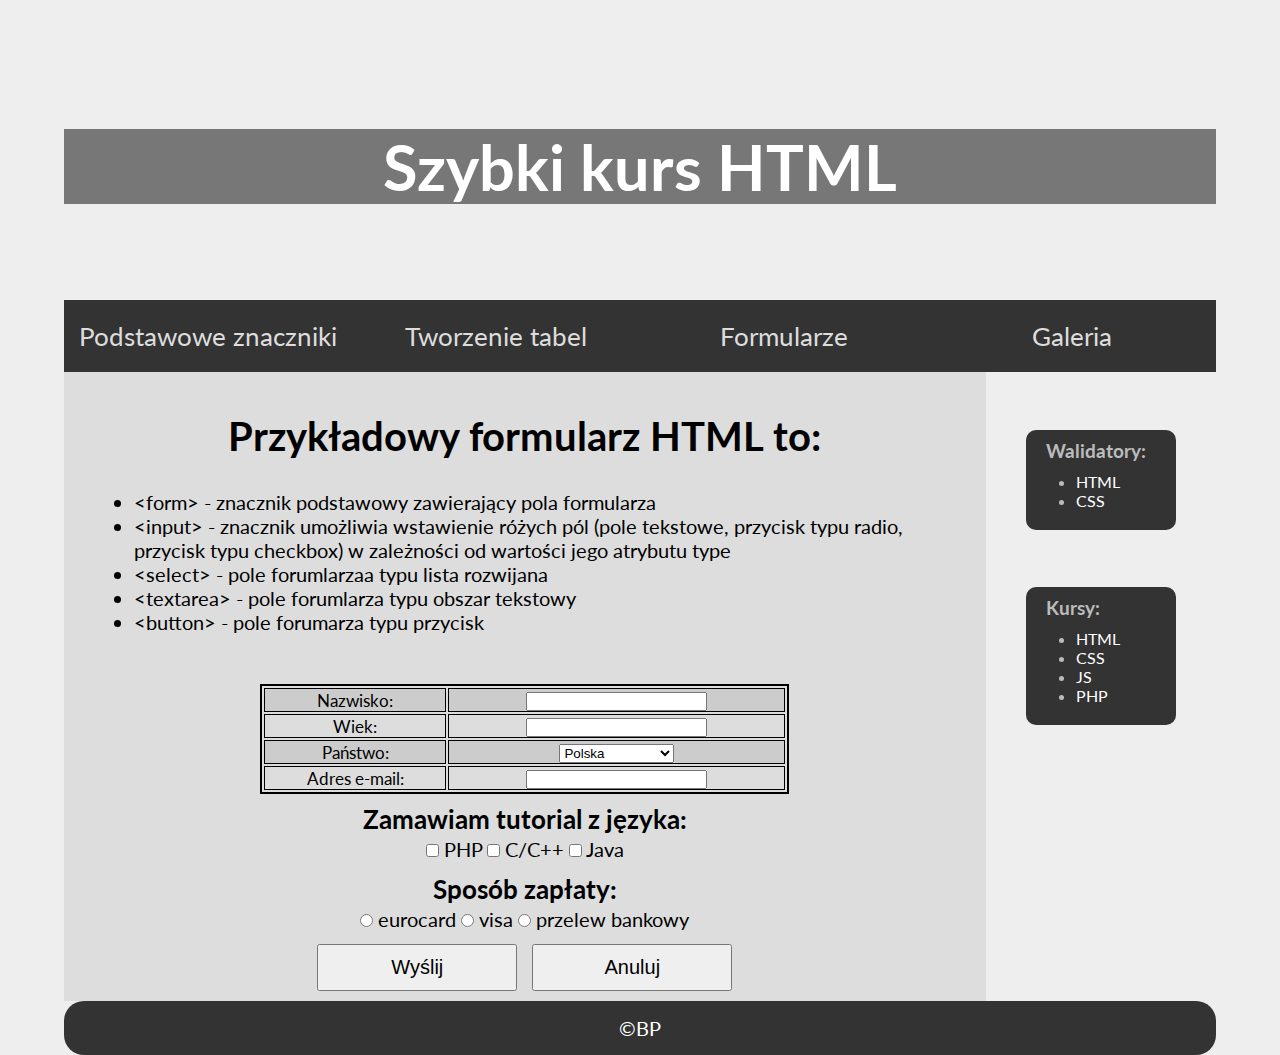
==== formularz.html @ c30d0481 "Upgraded styles" ====
<!DOCTYPE html>
<html lang="pl">

<head>
    <meta charset="UTF-8">
    <meta name="viewport" content="width=device-width, initial-scale=1.0">
    <title> Formularz HTML </title>
    <link href="https://fonts.googleapis.com/css2?family=Lato&display=swap" rel="stylesheet">
    <link rel="stylesheet" href="css/style.css">
</head>

<body>
    <header>
        <h2>Szybki kurs HTML</h2>
    </header>
    <nav>
        <ul id="nav">
            <li><a href="index.html">Podstawowe znaczniki</a></li>
            <li><a href="tabele.html">Tworzenie tabel</a></li>
            <li><a href="">Formularze</a>
                <ul>
                    <li><a href="formularz.html">Pola formularza</a></li>
                    <li><a href="obliczenia.html">Obliczenia w formularzu</a></li>
                </ul>
            </li>
            <li><a href="galeria.html">Galeria</a></li>
        </ul>
    </nav>
    <main>
        <h3>Przykładowy formularz HTML to:</h3>
        <ul>
            <li>&lt;form&gt; - znacznik podstawowy zawierający pola formularza</li>
            <li>&lt;input&gt; - znacznik umożliwia wstawienie różych pól (pole tekstowe, przycisk typu radio, przycisk
                typu checkbox) w zależności od wartości jego atrybutu type</li>
            <li>&lt;select&gt; - pole forumlarzaa typu lista rozwijana</li>
            <li>&lt;textarea&gt; - pole forumlarza typu obszar tekstowy</li>
            <li>&lt;button&gt; - pole forumarza typu przycisk</li>
        </ul>
        <form action="mailto:daniel.strzelecki@pollub.edu.pl" method="POST">
            <div id="clientdata">
                <table>
                    <tr>
                        <td><label for="lname">Nazwisko: </label> </td>
                        <td><input type="text" id="lname" name="lname" /><br></td>
                    </tr>
                    <tr>
                        <td><label for="age">Wiek: </label></td>
                        <td><input type="number" id="age" name="age" /><br></td>
                    </tr>
                    <tr>
                        <td><label for="country">Państwo: </label> </td>
                        <td>
                            <select name="country" id="country">
                                <option value="Polska">Polska</option>
                                <option value="Niemcy">Niemcy</option>
                                <option value="Wielka Brytania">Wielka Brytania</option>
                            </select><br>
                        </td>
                    </tr>
                    <tr>
                        <td><label for="adress_emial">Adres e-mail: </label> </td>
                        <td><input type="text" id="adress_emial" name="adress_emial"> <br></td>
                    </tr>
                </table>
            </div>
            <div id="jezyk_programowania">
                <h4>Zamawiam tutorial z języka:</h4>
                <input type="checkbox" name="PHP" id="PHP" value="PHP"> <label for="PHP">PHP</label>
                <input type="checkbox" name="C/C++" id="C/C++" value="C/C++"> <label for="C/C++">C/C++</label>
                <input type="checkbox" name="Java" id="Java" value="Java"> <label for="Java">Java</label> <br>
            </div>
            <div id="sposob_zaplaty">
                <h4>Sposób zapłaty:</h4>
                <input type="radio" name="payment-method" id="eurocard" value="eurocard"> <label
                    for="eurocard">eurocard</label>
                <input type="radio" name="payment-method" id="visa" value="visa"> <label for="visa">visa</label>
                <input type="radio" name="payment-method" id="przelew_bankowy" value="przelew_bankowy"> <label
                    for="przelew_bankowy">przelew bankowy</label> <br>
            </div>
            <div id="sendrest">
                <input type="submit" value="Wyślij">
                <input type="reset" value="Anuluj">
            </div>
        </form>
    </main>
    <aside>
        <div class="box">
            <h3>Walidatory:</h3>
            <ul>
                <li> <a href="http://validator.w3.org/">HTML </a></li>
                <li> <a href="http://jigsaw.w3.org/css-validator/">CSS</a></li>
            </ul>
        </div>
        <div class="box">
            <h3>Kursy:</h3>
            <ul>
                <li> <a href="https://www.w3schools.com/html/"> HTML </a></li>
                <li> <a href="https://www.w3schools.com/css/"> CSS </a></li>
                <li> <a href="https://www.w3schools.com/js/"> JS </a></li>
                <li> <a href="https://www.w3schools.com/php/"> PHP </a></li>
            </ul>
        </div>
    </aside>
    <footer>
        <p>&copy;BP</p>
    </footer>
</body>

</html>
---- css/style.css ----
* {
    margin: 0;
    padding: 0;
    box-sizing: border-box;
}

.clearfix::after {
    content: "";
    display: block;
    clear: both;
}

body {
    width: 90%;
    max-width: 1920px;
    margin: 0 auto;
    background-color: #eee;
    font-family: 'Lato', sans-serif;
}

header {
    height: 300px;
    background-image: url(https://cdn.pixabay.com/photo/2015/12/04/14/05/code-1076536_1280.jpg);
    background-size: cover;
    color: #fff;
    padding-top: 129px;
    text-align: center;
    font-size: 42px;
}

header h2 {
    background-color: rgba(0, 0, 0, .5);
}

/* ======================================================================== */

nav {
    background-color: #333;
    font-size: 0;
}

nav #nav li ul {
    /* overflow: hidden; */
    display: none;
}

nav #nav li:hover ul {
    position: absolute;
    display: block;
    width: 100%;
    background-color: black;
}

nav #nav>li {
    position: relative;
    width: 25%;
    display: inline-block;
    text-align: center;
}

nav #nav>li a {
    display: block;
    padding: 20px 0;
    text-decoration: none;
    color: #ddd;
    font-size: 26px;
    transition: .3s;
}

nav #nav a:hover {
    background-color: #444;
    color: #fff;
}

nav #nav li ul li {
    display: block;
}

/* ========================================================================== */

main {
    float: left;
    width: 80%;
    background-color: #ddd;
}

aside {
    float: left;
    width: 20%;
}

aside .box {
    max-width: 150px;
    margin: 25% auto 0;
    padding: 10px 20px 20px 20px;
    background-color: #333;
    border-radius: 10px;
    color: #bbb;
}

.box ul {
    margin: 10px 0 0 30px
}

.box a {
    text-decoration: none;
    color: white;
}

.box li {
    transition: .3s;
}

.box li:hover {
    transform: translateX(10%);
}

main h3 {
    text-align: center;
    font-size: 40px;
    padding: 30px 0;
}

main ul {
    margin-left: 50px;
    margin-bottom: 50px;
    font-size: 20px;
}

main a {
    display: block;
    width: 200px;
    margin: 0 auto;
    border: 2px solid #333;
    border-radius: 20px;
    color: black;
    line-height: 50px;
    text-decoration: none;
    text-align: center;
}

a img {
    width: 35px;
}

footer {
    background-color: #333;
    color: #fff;
    font-size: 20px;
    text-align: center;
    padding: 15px 0;
    border-radius: 20px;
    clear: both;
}

/* tabele */

table {
    border: 2px solid black;
    width: 60%;
    margin: 0 auto;
    font-size: 17px;
}

table caption {
    margin-bottom: 10px;
    font-size: 30px;
}

table thead th {
    border: 2px solid black;
}

table td {
    border: 1px solid black;
    text-align: center;
}

table tbody tr:nth-of-type(odd) {
    background-color: #ccc;
}

main table tr a {
    width: 100%;
    border: none;
    margin: 0;
}

/* formularz */

main {
    padding: 10px 20px;
}

div#jezyk_programowania,
div#sposob_zaplaty,
div#sendrest {
    margin-top: 10px;
    font-size: 20px;
    text-align: center;
    line-height: 150%;
}

div h4 {
    font-size: 26px;
}

div#sendrest input {
    width: 200px;
    padding: 10px 0;
    margin: 0 5px;
    font-size: 20px;
    cursor: pointer;
    transition: .5s;
}

div#sendrest input:hover {
    transform: scale(1.1);
}

/* galeria */

main .gallery li {
    padding: 5px;
    list-style: none;
    float: left;
    width: 33.33%;
}

main .gallery li img {
    width: 100%;
    transition: .5s;
}

main .gallery li img:hover {
    transform: scale(1.3);
}

main .gallery li a {
    border: none;
}
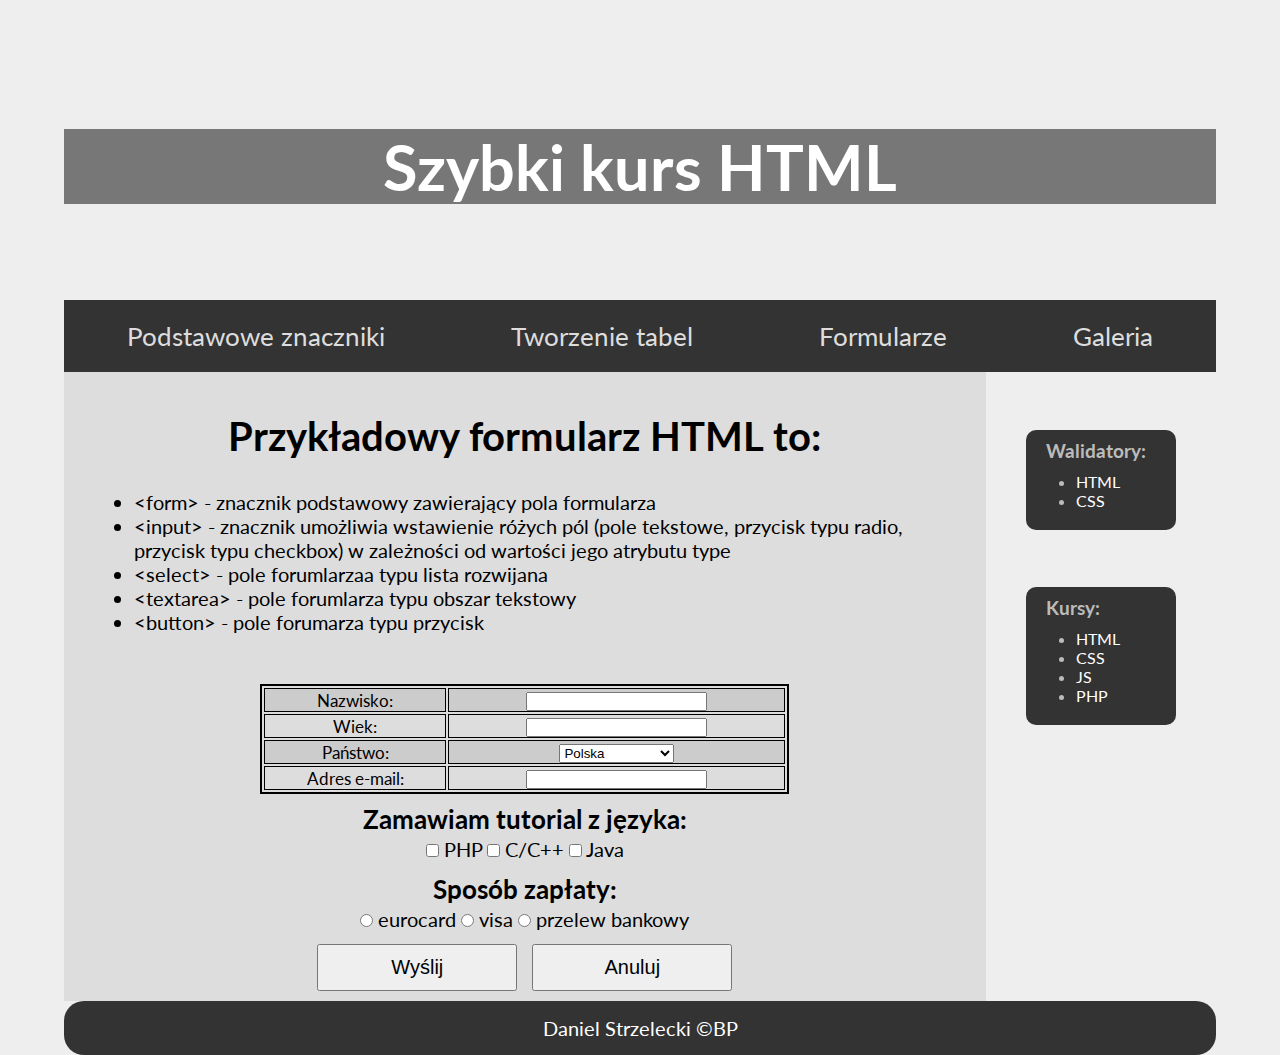
==== commit 2f4e0fb3: "Flex everywhere" ====
--- a/formularz.html
+++ b/formularz.html
@@ -26,83 +26,86 @@
             <li><a href="galeria.html">Galeria</a></li>
         </ul>
     </nav>
-    <main>
-        <h3>Przykładowy formularz HTML to:</h3>
-        <ul>
-            <li>&lt;form&gt; - znacznik podstawowy zawierający pola formularza</li>
-            <li>&lt;input&gt; - znacznik umożliwia wstawienie różych pól (pole tekstowe, przycisk typu radio, przycisk
-                typu checkbox) w zależności od wartości jego atrybutu type</li>
-            <li>&lt;select&gt; - pole forumlarzaa typu lista rozwijana</li>
-            <li>&lt;textarea&gt; - pole forumlarza typu obszar tekstowy</li>
-            <li>&lt;button&gt; - pole forumarza typu przycisk</li>
-        </ul>
-        <form action="mailto:daniel.strzelecki@pollub.edu.pl" method="POST">
-            <div id="clientdata">
-                <table>
-                    <tr>
-                        <td><label for="lname">Nazwisko: </label> </td>
-                        <td><input type="text" id="lname" name="lname" /><br></td>
-                    </tr>
-                    <tr>
-                        <td><label for="age">Wiek: </label></td>
-                        <td><input type="number" id="age" name="age" /><br></td>
-                    </tr>
-                    <tr>
-                        <td><label for="country">Państwo: </label> </td>
-                        <td>
-                            <select name="country" id="country">
-                                <option value="Polska">Polska</option>
-                                <option value="Niemcy">Niemcy</option>
-                                <option value="Wielka Brytania">Wielka Brytania</option>
-                            </select><br>
-                        </td>
-                    </tr>
-                    <tr>
-                        <td><label for="adress_emial">Adres e-mail: </label> </td>
-                        <td><input type="text" id="adress_emial" name="adress_emial"> <br></td>
-                    </tr>
-                </table>
+    <section>
+        <main>
+            <h3>Przykładowy formularz HTML to:</h3>
+            <ul>
+                <li>&lt;form&gt; - znacznik podstawowy zawierający pola formularza</li>
+                <li>&lt;input&gt; - znacznik umożliwia wstawienie różych pól (pole tekstowe, przycisk typu radio,
+                    przycisk
+                    typu checkbox) w zależności od wartości jego atrybutu type</li>
+                <li>&lt;select&gt; - pole forumlarzaa typu lista rozwijana</li>
+                <li>&lt;textarea&gt; - pole forumlarza typu obszar tekstowy</li>
+                <li>&lt;button&gt; - pole forumarza typu przycisk</li>
+            </ul>
+            <form action="mailto:daniel.strzelecki@pollub.edu.pl" method="POST">
+                <div id="clientdata">
+                    <table>
+                        <tr>
+                            <td><label for="lname">Nazwisko: </label> </td>
+                            <td><input type="text" id="lname" name="lname" /><br></td>
+                        </tr>
+                        <tr>
+                            <td><label for="age">Wiek: </label></td>
+                            <td><input type="number" id="age" name="age" /><br></td>
+                        </tr>
+                        <tr>
+                            <td><label for="country">Państwo: </label> </td>
+                            <td>
+                                <select name="country" id="country">
+                                    <option value="Polska">Polska</option>
+                                    <option value="Niemcy">Niemcy</option>
+                                    <option value="Wielka Brytania">Wielka Brytania</option>
+                                </select><br>
+                            </td>
+                        </tr>
+                        <tr>
+                            <td><label for="adress_emial">Adres e-mail: </label> </td>
+                            <td><input type="text" id="adress_emial" name="adress_emial"> <br></td>
+                        </tr>
+                    </table>
+                </div>
+                <div id="jezyk_programowania">
+                    <h4>Zamawiam tutorial z języka:</h4>
+                    <input type="checkbox" name="PHP" id="PHP" value="PHP"> <label for="PHP">PHP</label>
+                    <input type="checkbox" name="C/C++" id="C/C++" value="C/C++"> <label for="C/C++">C/C++</label>
+                    <input type="checkbox" name="Java" id="Java" value="Java"> <label for="Java">Java</label> <br>
+                </div>
+                <div id="sposob_zaplaty">
+                    <h4>Sposób zapłaty:</h4>
+                    <input type="radio" name="payment-method" id="eurocard" value="eurocard"> <label
+                        for="eurocard">eurocard</label>
+                    <input type="radio" name="payment-method" id="visa" value="visa"> <label for="visa">visa</label>
+                    <input type="radio" name="payment-method" id="przelew_bankowy" value="przelew_bankowy"> <label
+                        for="przelew_bankowy">przelew bankowy</label> <br>
+                </div>
+                <div id="sendrest">
+                    <input type="submit" value="Wyślij">
+                    <input type="reset" value="Anuluj">
+                </div>
+            </form>
+        </main>
+        <aside>
+            <div class="box">
+                <h3>Walidatory:</h3>
+                <ul>
+                    <li> <a href="http://validator.w3.org/">HTML </a></li>
+                    <li> <a href="http://jigsaw.w3.org/css-validator/">CSS</a></li>
+                </ul>
             </div>
-            <div id="jezyk_programowania">
-                <h4>Zamawiam tutorial z języka:</h4>
-                <input type="checkbox" name="PHP" id="PHP" value="PHP"> <label for="PHP">PHP</label>
-                <input type="checkbox" name="C/C++" id="C/C++" value="C/C++"> <label for="C/C++">C/C++</label>
-                <input type="checkbox" name="Java" id="Java" value="Java"> <label for="Java">Java</label> <br>
+            <div class="box">
+                <h3>Kursy:</h3>
+                <ul>
+                    <li> <a href="https://www.w3schools.com/html/"> HTML </a></li>
+                    <li> <a href="https://www.w3schools.com/css/"> CSS </a></li>
+                    <li> <a href="https://www.w3schools.com/js/"> JS </a></li>
+                    <li> <a href="https://www.w3schools.com/php/"> PHP </a></li>
+                </ul>
             </div>
-            <div id="sposob_zaplaty">
-                <h4>Sposób zapłaty:</h4>
-                <input type="radio" name="payment-method" id="eurocard" value="eurocard"> <label
-                    for="eurocard">eurocard</label>
-                <input type="radio" name="payment-method" id="visa" value="visa"> <label for="visa">visa</label>
-                <input type="radio" name="payment-method" id="przelew_bankowy" value="przelew_bankowy"> <label
-                    for="przelew_bankowy">przelew bankowy</label> <br>
-            </div>
-            <div id="sendrest">
-                <input type="submit" value="Wyślij">
-                <input type="reset" value="Anuluj">
-            </div>
-        </form>
-    </main>
-    <aside>
-        <div class="box">
-            <h3>Walidatory:</h3>
-            <ul>
-                <li> <a href="http://validator.w3.org/">HTML </a></li>
-                <li> <a href="http://jigsaw.w3.org/css-validator/">CSS</a></li>
-            </ul>
-        </div>
-        <div class="box">
-            <h3>Kursy:</h3>
-            <ul>
-                <li> <a href="https://www.w3schools.com/html/"> HTML </a></li>
-                <li> <a href="https://www.w3schools.com/css/"> CSS </a></li>
-                <li> <a href="https://www.w3schools.com/js/"> JS </a></li>
-                <li> <a href="https://www.w3schools.com/php/"> PHP </a></li>
-            </ul>
-        </div>
-    </aside>
+        </aside>
+    </section>
     <footer>
-        <p>&copy;BP</p>
+        <p>Daniel Strzelecki &copy;BP</p>
     </footer>
 </body>
 
--- a/css/style.css
+++ b/css/style.css
@@ -2,12 +2,6 @@
     margin: 0;
     padding: 0;
     box-sizing: border-box;
-}
-
-.clearfix::after {
-    content: "";
-    display: block;
-    clear: both;
 }
 
 body {
@@ -36,7 +30,11 @@
 
 nav {
     background-color: #333;
-    font-size: 0;
+}
+
+nav #nav {
+    display: flex;
+    list-style: none;
 }
 
 nav #nav li ul {
@@ -53,9 +51,8 @@
 
 nav #nav>li {
     position: relative;
-    width: 25%;
-    display: inline-block;
-    text-align: center;
+    text-align: center;
+    flex-grow: 1;
 }
 
 nav #nav>li a {
@@ -77,16 +74,17 @@
 }
 
 /* ========================================================================== */
+section {
+    display: flex;
+}
 
 main {
-    float: left;
-    width: 80%;
+    flex-basis: 80%;
     background-color: #ddd;
 }
 
 aside {
-    float: left;
-    width: 20%;
+    flex-grow: 1;
 }
 
 aside .box {
@@ -150,7 +148,6 @@
     text-align: center;
     padding: 15px 0;
     border-radius: 20px;
-    clear: both;
 }
 
 /* tabele */
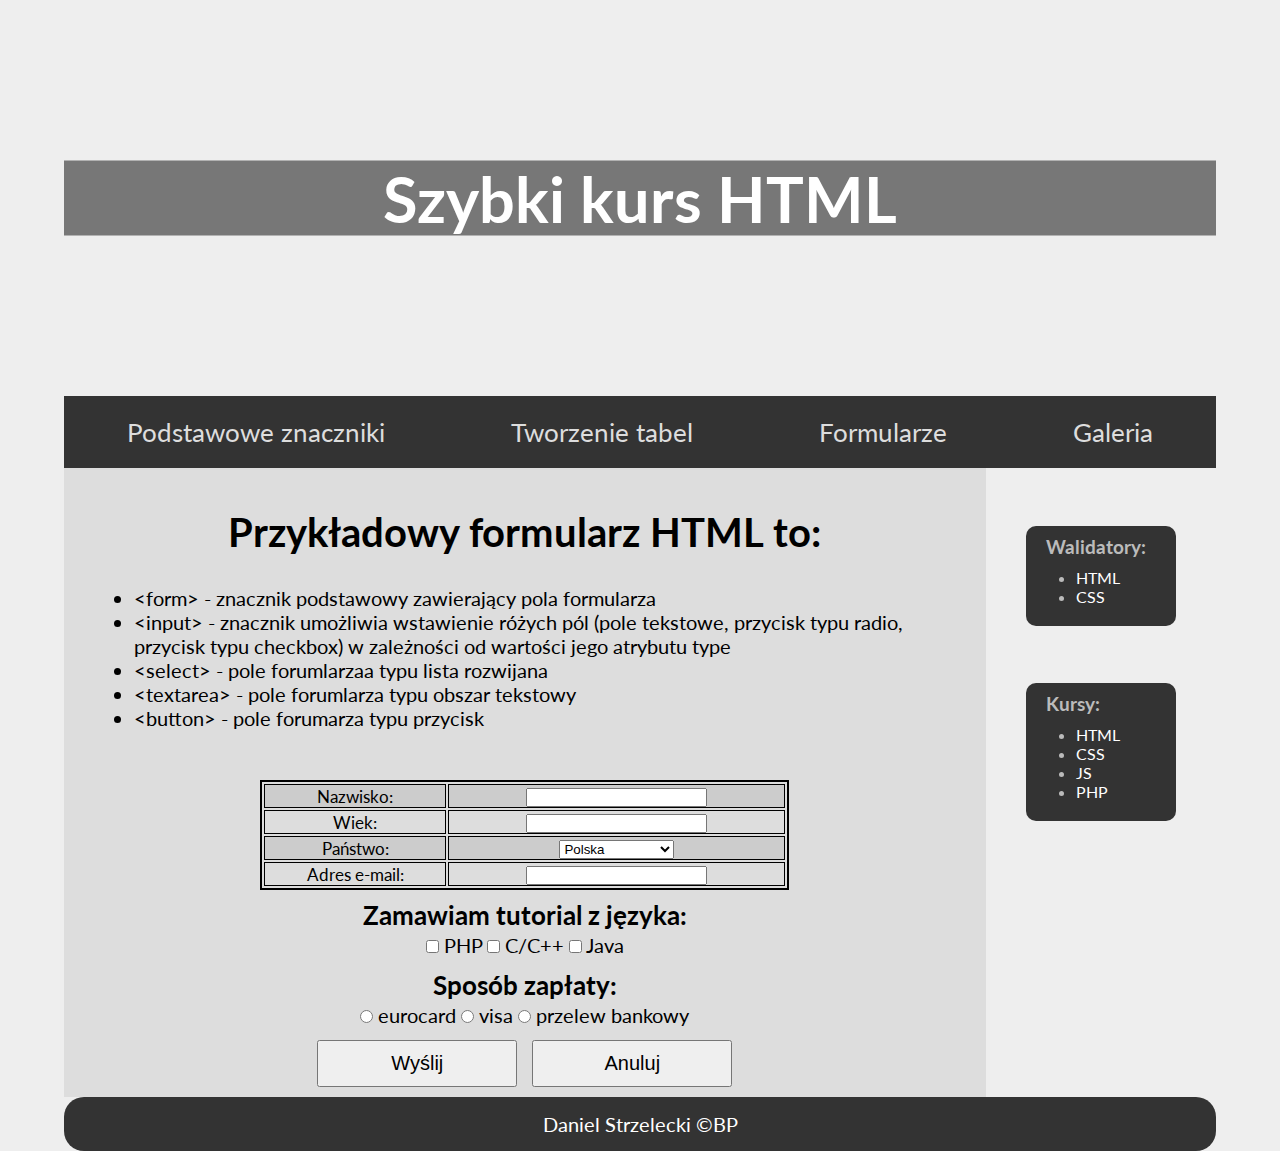
==== commit 2bf27e2d: "Added hamburger menu" ====
--- a/formularz.html
+++ b/formularz.html
@@ -6,12 +6,16 @@
     <meta name="viewport" content="width=device-width, initial-scale=1.0">
     <title> Formularz HTML </title>
     <link href="https://fonts.googleapis.com/css2?family=Lato&display=swap" rel="stylesheet">
+    <link rel="stylesheet" href="https://cdnjs.cloudflare.com/ajax/libs/font-awesome/5.15.3/css/all.min.css"
+        integrity="sha512-iBBXm8fW90+nuLcSKlbmrPcLa0OT92xO1BIsZ+ywDWZCvqsWgccV3gFoRBv0z+8dLJgyAHIhR35VZc2oM/gI1w=="
+        crossorigin="anonymous" />
     <link rel="stylesheet" href="css/style.css">
 </head>
 
 <body>
     <header>
         <h2>Szybki kurs HTML</h2>
+        <i class="fas fa-bars"></i>
     </header>
     <nav>
         <ul id="nav">
@@ -107,6 +111,7 @@
     <footer>
         <p>Daniel Strzelecki &copy;BP</p>
     </footer>
+    <script src="js/script.js"></script>
 </body>
 
 </html>--- a/css/style.css
+++ b/css/style.css
@@ -13,17 +13,28 @@
 }
 
 header {
-    height: 300px;
+    position: relative;
+    height: 44vh;
     background-image: url(https://cdn.pixabay.com/photo/2015/12/04/14/05/code-1076536_1280.jpg);
     background-size: cover;
     color: #fff;
-    padding-top: 129px;
+    padding-top: 22vh;
     text-align: center;
     font-size: 42px;
 }
 
 header h2 {
     background-color: rgba(0, 0, 0, .5);
+    transform: translateY(-50%);
+}
+
+header .fas {
+    display: none;
+    position: absolute;
+    bottom: 20px;
+    left: 20px;
+    color: white;
+    font-size: 24px;
 }
 
 /* ======================================================================== */
@@ -47,6 +58,7 @@
     display: block;
     width: 100%;
     background-color: black;
+    z-index: 1;
 }
 
 nav #nav>li {
@@ -79,7 +91,7 @@
 }
 
 main {
-    flex-basis: 80%;
+    width: 80%;
     background-color: #ddd;
 }
 
@@ -217,11 +229,16 @@
 
 /* galeria */
 
+main .gallery {
+    display: flex;
+    flex-wrap: wrap;
+    margin: 0 auto;
+}
+
 main .gallery li {
     padding: 5px;
     list-style: none;
-    float: left;
-    width: 33.33%;
+    flex-basis: 33.33%;
 }
 
 main .gallery li img {
@@ -235,4 +252,64 @@
 
 main .gallery li a {
     border: none;
+}
+
+@media (max-width: 950px) {
+    section {
+        flex-direction: column;
+    }
+
+    main {
+        width: 100%;
+    }
+
+    aside {
+        display: flex;
+    }
+
+    aside .box {
+        margin: 5% auto 5%;
+    }
+}
+
+@media (max-width: 900px) {
+    nav #nav {
+        flex-direction: column;
+    }
+}
+
+@media (max-width: 840px) {
+    main .gallery li {
+        flex-basis: 50%;
+    }
+}
+
+@media (max-width: 600px) {
+    main .gallery li {
+        flex-basis: 100%;
+    }
+
+    header {
+        font-size: 36px;
+    }
+}
+
+@media (max-width: 550px) {
+
+    /* hamburger */
+    header .fas {
+        display: block;
+        cursor: pointer;
+    }
+
+    nav {
+        position: absolute;
+        transform: translateX(-550px);
+        transition: .5s;
+    }
+
+    nav.active {
+        width: 90%;
+        transform: translateX(0);
+    }
 }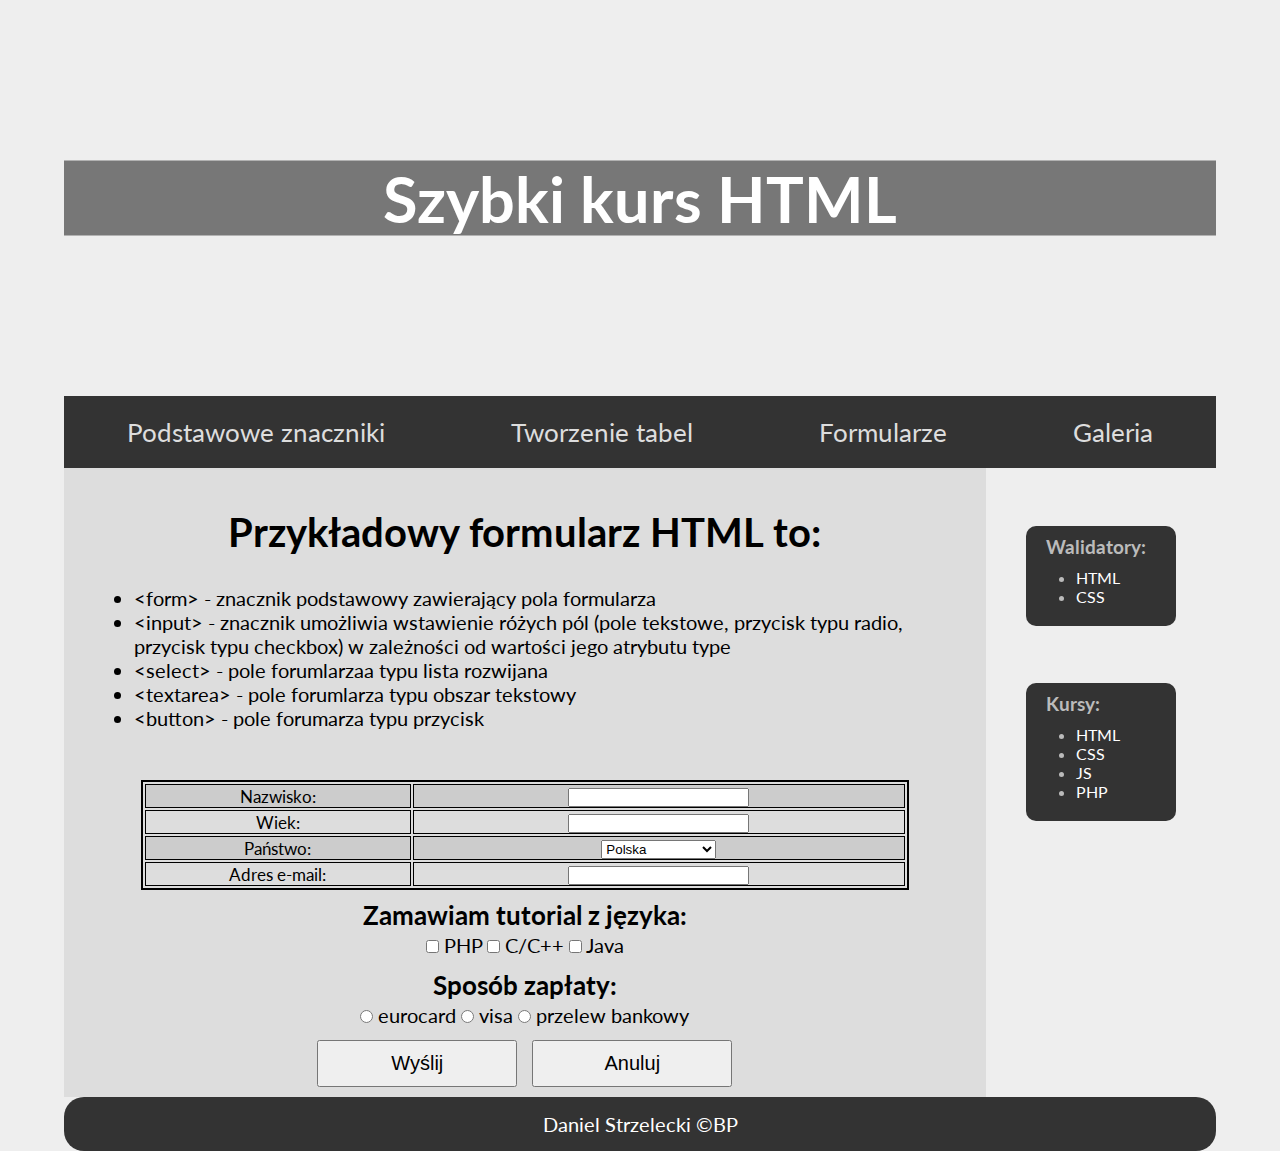
==== commit bc777f5b: "Done full responivity and hamburger menu" ====
--- a/formularz.html
+++ b/formularz.html
@@ -21,7 +21,7 @@
         <ul id="nav">
             <li><a href="index.html">Podstawowe znaczniki</a></li>
             <li><a href="tabele.html">Tworzenie tabel</a></li>
-            <li><a href="">Formularze</a>
+            <li><a href="formularz.html">Formularze</a>
                 <ul>
                     <li><a href="formularz.html">Pola formularza</a></li>
                     <li><a href="obliczenia.html">Obliczenia w formularzu</a></li>
--- a/css/style.css
+++ b/css/style.css
@@ -166,14 +166,14 @@
 
 table {
     border: 2px solid black;
-    width: 60%;
+    width: 60vw;
     margin: 0 auto;
     font-size: 17px;
 }
 
 table caption {
     margin-bottom: 10px;
-    font-size: 30px;
+    font-size: 2em;
 }
 
 table thead th {
@@ -292,9 +292,17 @@
     header {
         font-size: 36px;
     }
+
+    table {
+        font-size: 14px;
+    }
 }
 
 @media (max-width: 550px) {
+
+    header {
+        font-size: 32px;
+    }
 
     /* hamburger */
     header .fas {
@@ -312,4 +320,38 @@
         width: 90%;
         transform: translateX(0);
     }
+
+    table {
+        font-size: 12px;
+    }
+}
+
+@media (max-width: 460px) {
+    header {
+        font-size: 28px;
+    }
+
+    table {
+        font-size: 11px;
+    }
+
+    main h3 {
+        font-size: 36px;
+    }
+}
+
+@media (max-width: 400px) {
+    header {
+        font-size: 24px;
+    }
+
+    table {
+        font-size: 9px;
+    }
+}
+
+@media (max-width: 320px) {
+    table {
+        font-size: 8px;
+    }
 }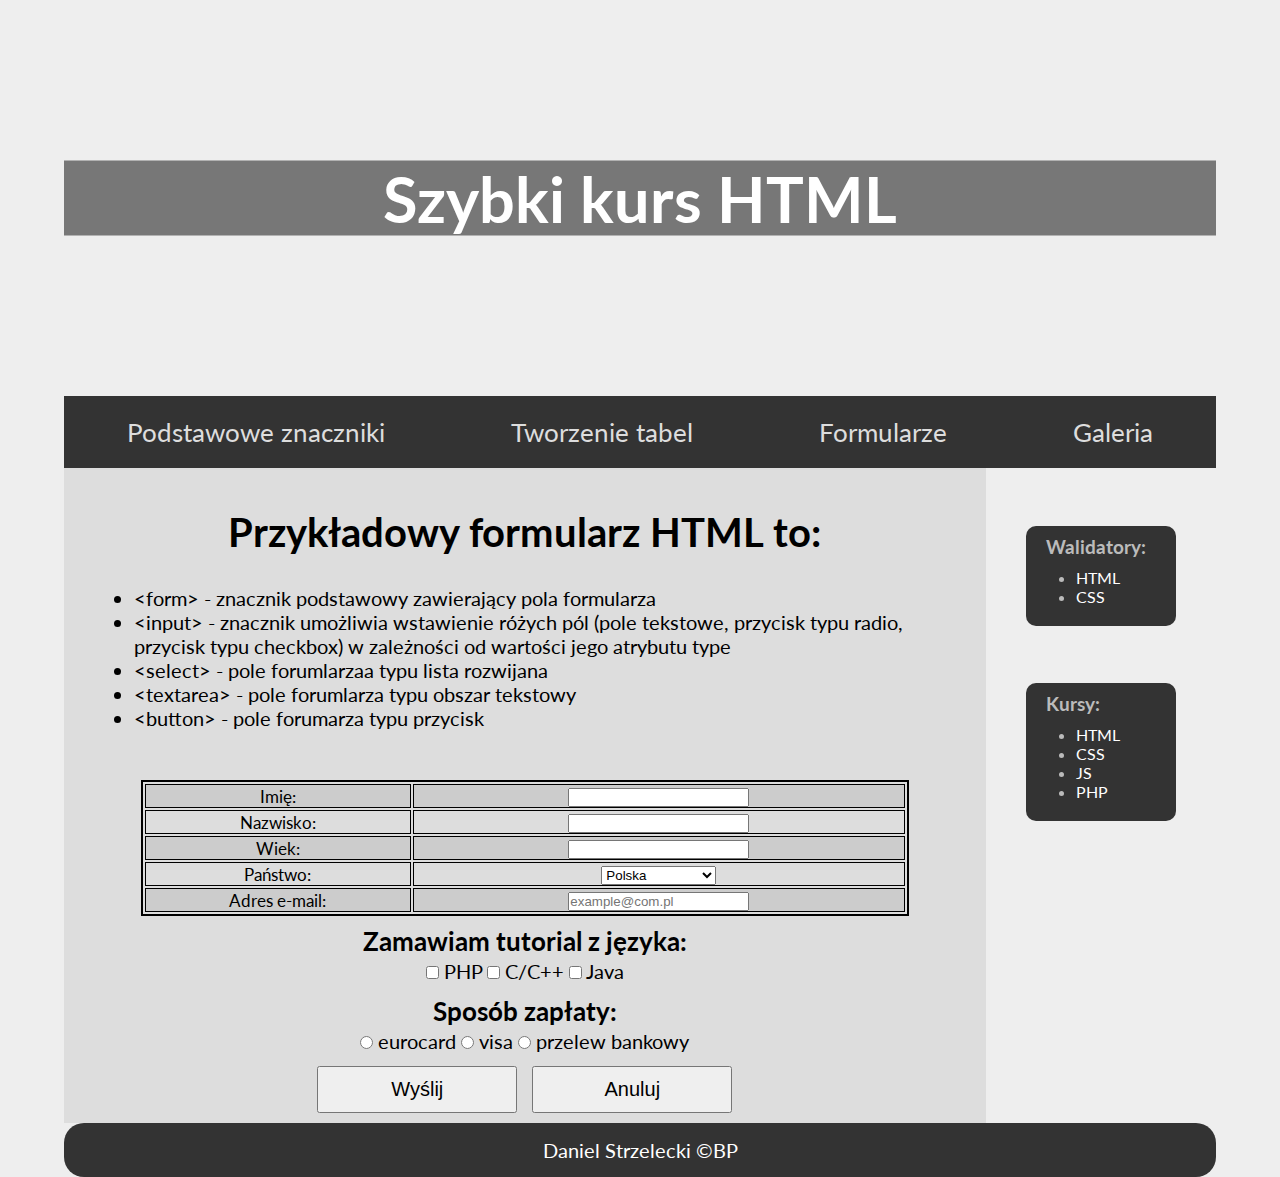
==== commit 6d36ea16: "Add form validation" ====
--- a/formularz.html
+++ b/formularz.html
@@ -46,12 +46,22 @@
                 <div id="clientdata">
                     <table>
                         <tr>
+                            <td><label for="lname">Imię: </label> </td>
+                            <td><input type="text" id="lname" name="lname"
+                                    pattern="[A-ZĄĆŁĘŃŚÓŻŹ][a-ząęłóćńśżź]{1,20}( [A-Z]+[a-z]{1,20})?" required
+                                    title="Imię musi zaczynać się z wielkiej litery, w przypadku dwóch imion należy oddzielić je spacją" /><br>
+                            </td>
+                        </tr>
+                        <tr>
                             <td><label for="lname">Nazwisko: </label> </td>
-                            <td><input type="text" id="lname" name="lname" /><br></td>
+                            <td><input type="text" id="lsurname" name="lsurname"
+                                    pattern="[A-ZĄĆŁĘŃŚÓŻŹ][a-ząęłóćńśżź]{1,20}(-[A-Z]+[a-z]{1,20})?" required
+                                    title="Nazwisko musi zaczynać się z wielkiej litery, w przypadku dwóch nazwisk należy oddzielić je myślnikiem" /><br>
+                            </td>
                         </tr>
                         <tr>
                             <td><label for="age">Wiek: </label></td>
-                            <td><input type="number" id="age" name="age" /><br></td>
+                            <td><input type="number" id="age" name="age" min="16" step="1" required /><br></td>
                         </tr>
                         <tr>
                             <td><label for="country">Państwo: </label> </td>
@@ -64,8 +74,10 @@
                             </td>
                         </tr>
                         <tr>
-                            <td><label for="adress_emial">Adres e-mail: </label> </td>
-                            <td><input type="text" id="adress_emial" name="adress_emial"> <br></td>
+                            <td><label id="adress_emial">Adres e-mail: </label> </td>
+                            <td><input type="text" id="adress_email" name="adress_email" placeholder="example@com.pl"
+                                    required>
+                                <br></td>
                         </tr>
                     </table>
                 </div>
@@ -73,11 +85,12 @@
                     <h4>Zamawiam tutorial z języka:</h4>
                     <input type="checkbox" name="PHP" id="PHP" value="PHP"> <label for="PHP">PHP</label>
                     <input type="checkbox" name="C/C++" id="C/C++" value="C/C++"> <label for="C/C++">C/C++</label>
-                    <input type="checkbox" name="Java" id="Java" value="Java"> <label for="Java">Java</label> <br>
+                    <input type="checkbox" name="Java" id="Java" value="Java"> <label for="Java">Java</label>
+                    <br>
                 </div>
                 <div id="sposob_zaplaty">
                     <h4>Sposób zapłaty:</h4>
-                    <input type="radio" name="payment-method" id="eurocard" value="eurocard"> <label
+                    <input type="radio" name="payment-method" id="eurocard" value="eurocard" required> <label
                         for="eurocard">eurocard</label>
                     <input type="radio" name="payment-method" id="visa" value="visa"> <label for="visa">visa</label>
                     <input type="radio" name="payment-method" id="przelew_bankowy" value="przelew_bankowy"> <label
--- a/css/style.css
+++ b/css/style.css
@@ -338,6 +338,10 @@
     main h3 {
         font-size: 36px;
     }
+
+    main ul {
+        font-size: 18px;
+    }
 }
 
 @media (max-width: 400px) {
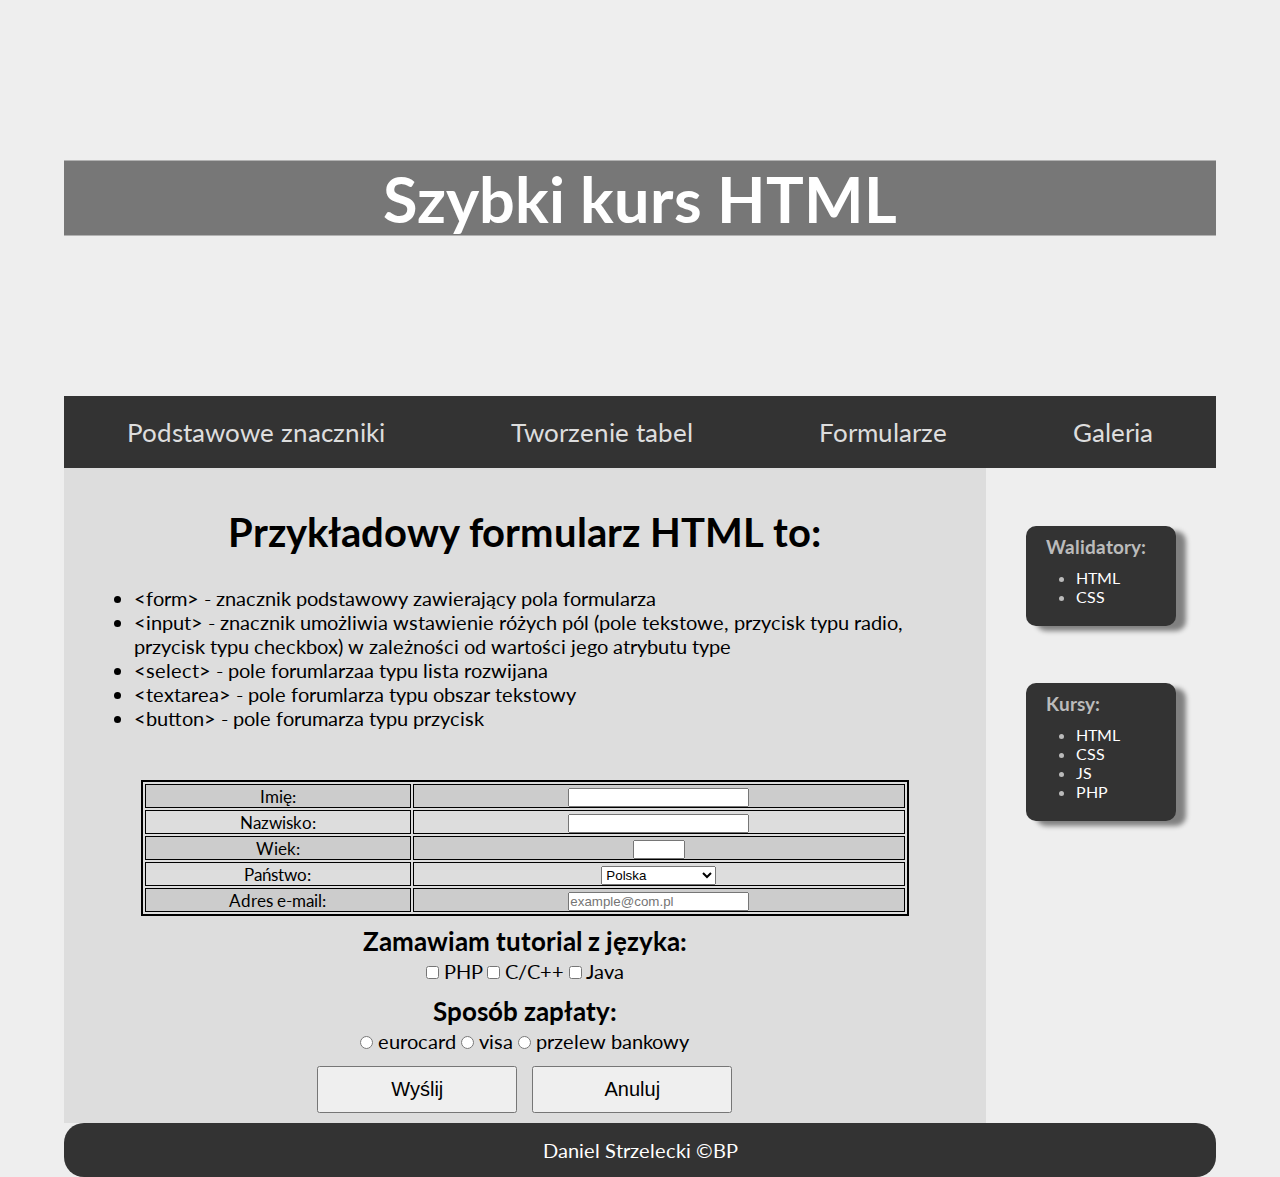
==== commit 84a4e235: "Add lightbox to gallery" ====
--- a/formularz.html
+++ b/formularz.html
@@ -30,8 +30,8 @@
             <li><a href="galeria.html">Galeria</a></li>
         </ul>
     </nav>
-    <section>
-        <main>
+    <main>
+        <section>
             <h3>Przykładowy formularz HTML to:</h3>
             <ul>
                 <li>&lt;form&gt; - znacznik podstawowy zawierający pola formularza</li>
@@ -61,7 +61,7 @@
                         </tr>
                         <tr>
                             <td><label for="age">Wiek: </label></td>
-                            <td><input type="number" id="age" name="age" min="16" step="1" required /><br></td>
+                            <td><input type="number" id="age" name="age" min="16" max="80" step="1" required /><br></td>
                         </tr>
                         <tr>
                             <td><label for="country">Państwo: </label> </td>
@@ -101,26 +101,26 @@
                     <input type="reset" value="Anuluj">
                 </div>
             </form>
-        </main>
+        </section>
         <aside>
             <div class="box">
                 <h3>Walidatory:</h3>
                 <ul>
-                    <li> <a href="http://validator.w3.org/">HTML </a></li>
-                    <li> <a href="http://jigsaw.w3.org/css-validator/">CSS</a></li>
+                    <li> <a href="http://validator.w3.org/" target="_blank">HTML </a></li>
+                    <li> <a href="http://jigsaw.w3.org/css-validator/" target="_blank">CSS</a></li>
                 </ul>
             </div>
             <div class="box">
                 <h3>Kursy:</h3>
                 <ul>
-                    <li> <a href="https://www.w3schools.com/html/"> HTML </a></li>
-                    <li> <a href="https://www.w3schools.com/css/"> CSS </a></li>
-                    <li> <a href="https://www.w3schools.com/js/"> JS </a></li>
-                    <li> <a href="https://www.w3schools.com/php/"> PHP </a></li>
+                    <li> <a href="https://www.w3schools.com/html/" target="_blank"> HTML </a></li>
+                    <li> <a href="https://www.w3schools.com/css/" target="_blank"> CSS </a></li>
+                    <li> <a href="https://www.w3schools.com/js/" target="_blank"> JS </a></li>
+                    <li> <a href="https://www.w3schools.com/php/" target="_blank"> PHP </a></li>
                 </ul>
             </div>
         </aside>
-    </section>
+    </main>
     <footer>
         <p>Daniel Strzelecki &copy;BP</p>
     </footer>
--- a/css/style.css
+++ b/css/style.css
@@ -86,11 +86,11 @@
 }
 
 /* ========================================================================== */
+main {
+    display: flex;
+}
+
 section {
-    display: flex;
-}
-
-main {
     width: 80%;
     background-color: #ddd;
 }
@@ -106,6 +106,7 @@
     background-color: #333;
     border-radius: 10px;
     color: #bbb;
+    box-shadow: 10px 5px 5px gray;
 }
 
 .box ul {
@@ -125,19 +126,19 @@
     transform: translateX(10%);
 }
 
-main h3 {
+section h3 {
     text-align: center;
     font-size: 40px;
     padding: 30px 0;
 }
 
-main ul {
+section ul {
     margin-left: 50px;
     margin-bottom: 50px;
     font-size: 20px;
 }
 
-main a {
+section a {
     display: block;
     width: 200px;
     margin: 0 auto;
@@ -189,7 +190,7 @@
     background-color: #ccc;
 }
 
-main table tr a {
+section table tr a {
     width: 100%;
     border: none;
     margin: 0;
@@ -197,7 +198,7 @@
 
 /* formularz */
 
-main {
+section {
     padding: 10px 20px;
 }
 
@@ -229,37 +230,38 @@
 
 /* galeria */
 
-main .gallery {
+section .gallery {
     display: flex;
     flex-wrap: wrap;
     margin: 0 auto;
 }
 
-main .gallery li {
+section .gallery li {
     padding: 5px;
     list-style: none;
     flex-basis: 33.33%;
 }
 
-main .gallery li img {
+section .gallery li img {
     width: 100%;
     transition: .5s;
 }
 
-main .gallery li img:hover {
+section .gallery li img:hover {
     transform: scale(1.3);
 }
 
-main .gallery li a {
+section .gallery li a {
     border: none;
 }
 
+
 @media (max-width: 950px) {
+    main {
+        flex-direction: column;
+    }
+
     section {
-        flex-direction: column;
-    }
-
-    main {
         width: 100%;
     }
 
@@ -279,13 +281,13 @@
 }
 
 @media (max-width: 840px) {
-    main .gallery li {
+    section .gallery li {
         flex-basis: 50%;
     }
 }
 
 @media (max-width: 600px) {
-    main .gallery li {
+    section .gallery li {
         flex-basis: 100%;
     }
 
@@ -335,11 +337,11 @@
         font-size: 11px;
     }
 
-    main h3 {
+    section h3 {
         font-size: 36px;
     }
 
-    main ul {
+    section ul {
         font-size: 18px;
     }
 }
